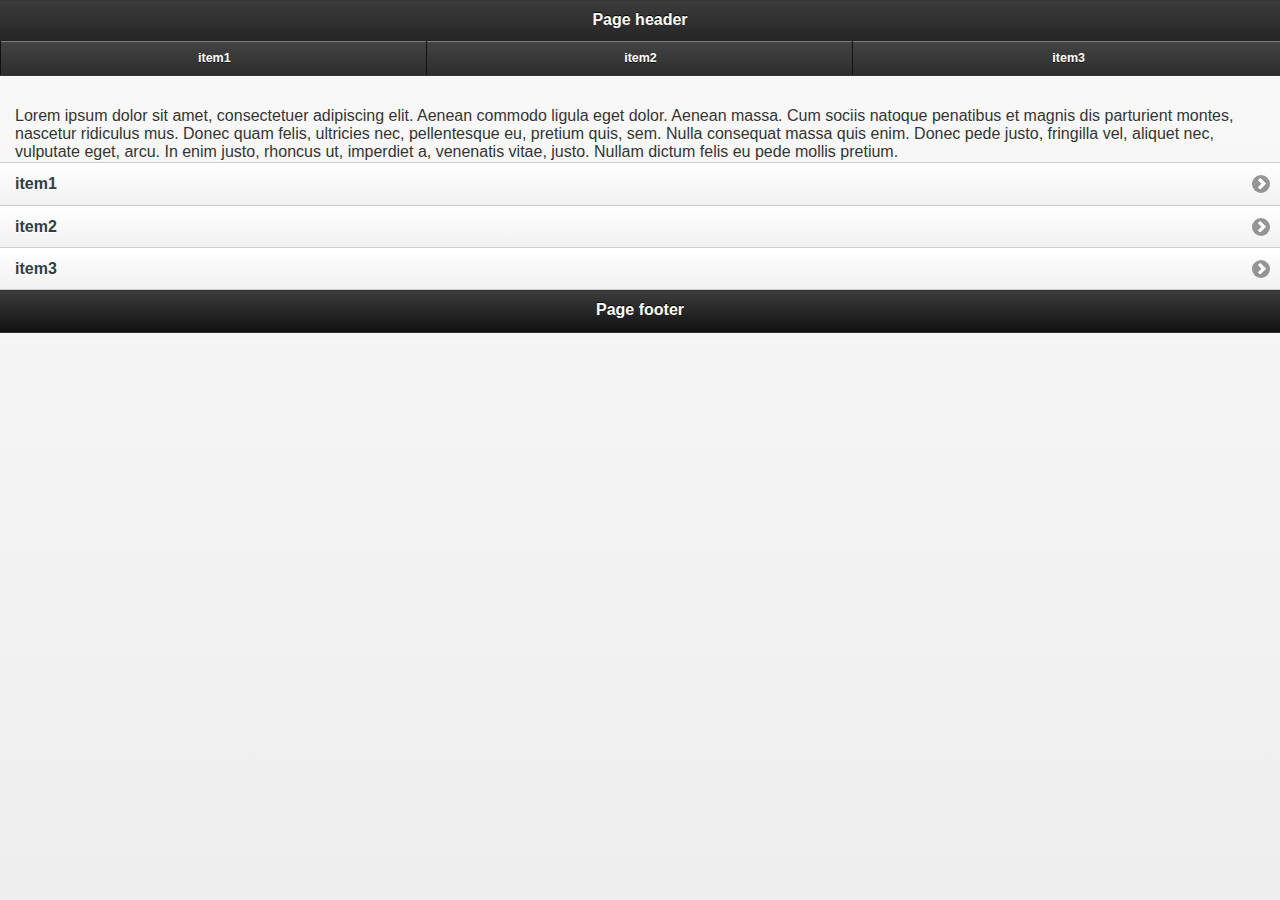
==== week1/index.html @ 98336124 "Week1-Submit" ====
<!doctype html>
<html>
<head>
	<title>Poetry App</title>
	<meta charset="utf-8">
	<meta name="viewport" content="width=device-width, initial-scale=1">
	<meta name="apple-mobile-web-app-capable" content="yes" />
	<link rel="stylesheet" type="text/css" href="js/libs/jquery.mobile-1.3.0/jquery.mobile-1.3.0.min.css"/>
	<script type="text/javascript" src="js/libs/jquery-1.9.1.min.js"></script>
	<script type="text/javascript" src="js/libs/jquery.mobile-1.3.0/jquery.mobile-1.3.0.min.js"></script>
	<script>document.write('<script src="http://' + (location.host || 'localhost').split(':')[0] + ':35729/livereload.js?snipver=1"></' + 'script>')</script>
	
	
	
	
	
</head>
<body>
<section data-role="page">
	<header data-role="header">
		<h1>Page header</h1>
		<nav data-role="navbar">
			<ul>
				 <li><a href="#">item1</a></li>
				 <li><a href="#">item2</a></li>
				 <li><a href="#">item3</a></li>
			</ul>
		</nav>
	</header><!-- /header -->
	<article data-role="content">
		<p>Lorem ipsum dolor sit amet, consectetuer adipiscing elit. Aenean commodo ligula eget dolor. Aenean massa. Cum sociis natoque penatibus et magnis dis parturient montes, nascetur ridiculus mus. Donec quam felis, ultricies nec, pellentesque eu, pretium quis, sem. Nulla consequat massa quis enim. Donec pede justo, fringilla vel, aliquet nec, vulputate eget, arcu. In enim justo, rhoncus ut, imperdiet a, venenatis vitae, justo. Nullam dictum felis eu pede mollis pretium.</p>
		<ul data-role="listview">
			<li><a href="#">item1</a></li>
			<li><a href="#">item2</a></li>
			<li><a href="#">item3</a></li>
		</ul>
	</article><!-- /content -->
	<footer data-role="footer">
		<h4>Page footer</h4>
	</footer><!-- /footer -->
</section><!-- /page -->
</body>
</html>
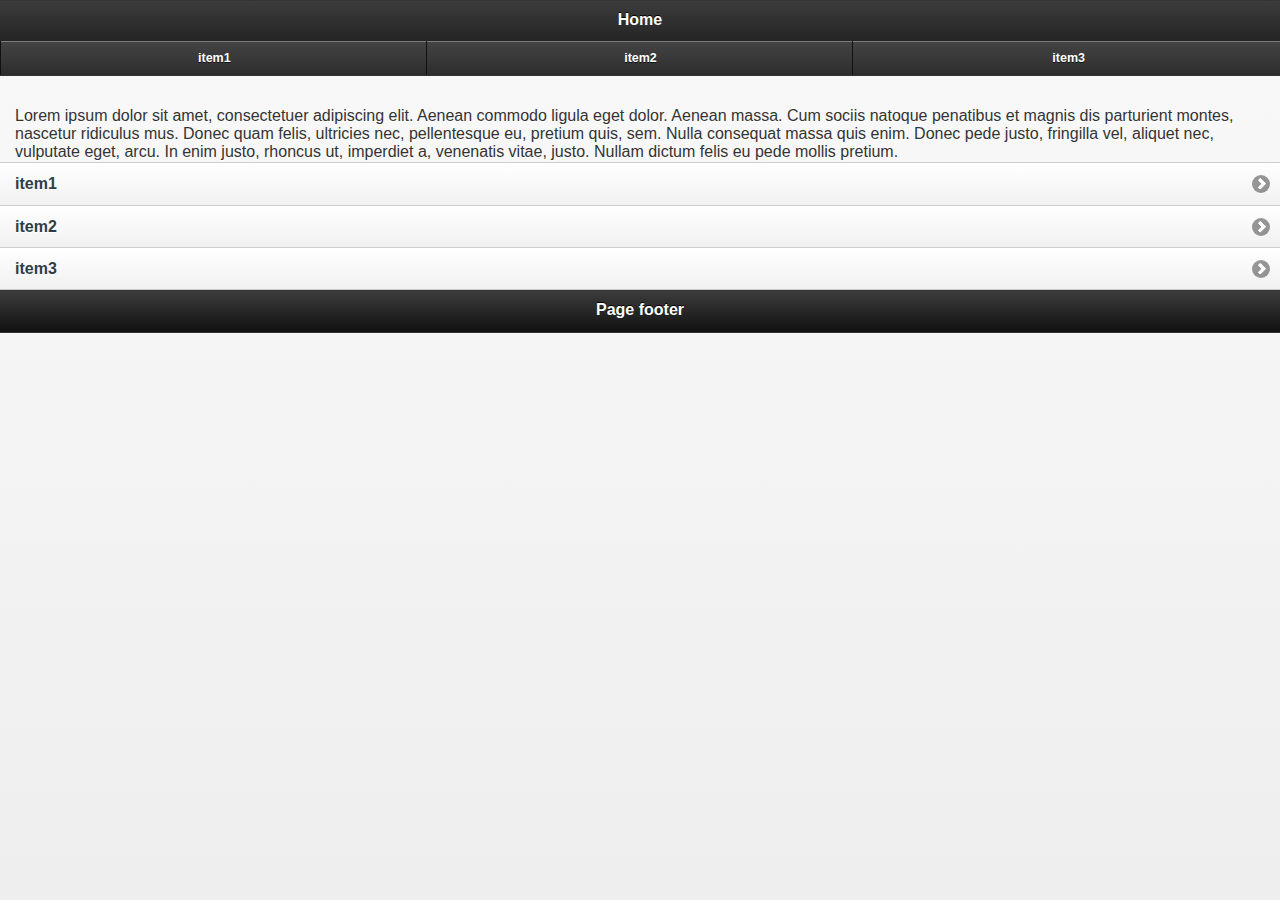
==== commit 5e5c56ac: "update" ====
--- a/week1/index.html
+++ b/week1/index.html
@@ -16,9 +16,9 @@
 	
 </head>
 <body>
-<section data-role="page">
+<section data-role="home">
 	<header data-role="header">
-		<h1>Page header</h1>
+		<h1>Home</h1>
 		<nav data-role="navbar">
 			<ul>
 				 <li><a href="#">item1</a></li>
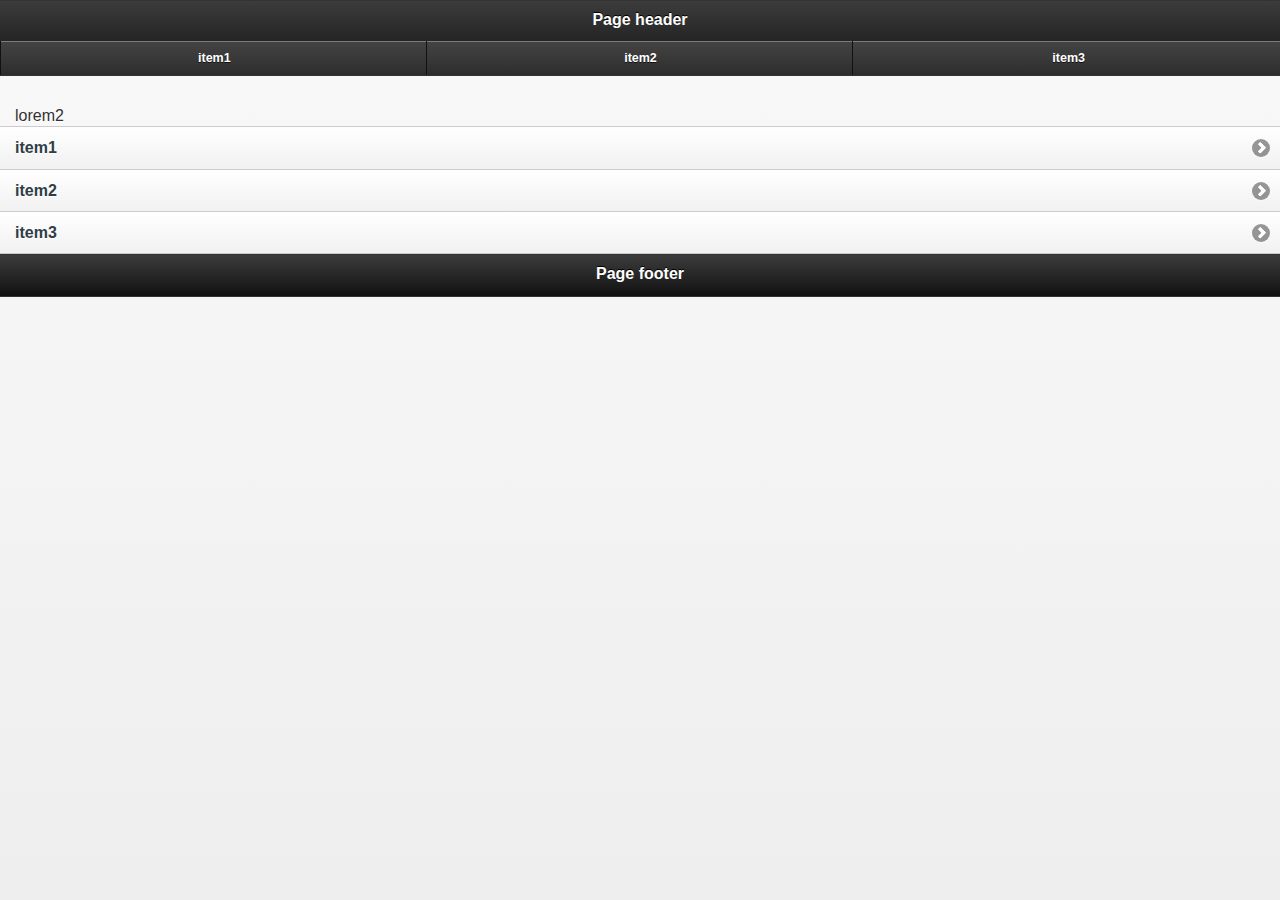
==== commit 71baf090: "new" ====
--- a/week1/index.html
+++ b/week1/index.html
@@ -16,9 +16,9 @@
 	
 </head>
 <body>
-<section data-role="home">
+<section data-role="page">
 	<header data-role="header">
-		<h1>Home</h1>
+		<h1>Page header</h1>
 		<nav data-role="navbar">
 			<ul>
 				 <li><a href="#">item1</a></li>
@@ -28,7 +28,7 @@
 		</nav>
 	</header><!-- /header -->
 	<article data-role="content">
-		<p>Lorem ipsum dolor sit amet, consectetuer adipiscing elit. Aenean commodo ligula eget dolor. Aenean massa. Cum sociis natoque penatibus et magnis dis parturient montes, nascetur ridiculus mus. Donec quam felis, ultricies nec, pellentesque eu, pretium quis, sem. Nulla consequat massa quis enim. Donec pede justo, fringilla vel, aliquet nec, vulputate eget, arcu. In enim justo, rhoncus ut, imperdiet a, venenatis vitae, justo. Nullam dictum felis eu pede mollis pretium.</p>
+		<p>lorem2</p>
 		<ul data-role="listview">
 			<li><a href="#">item1</a></li>
 			<li><a href="#">item2</a></li>
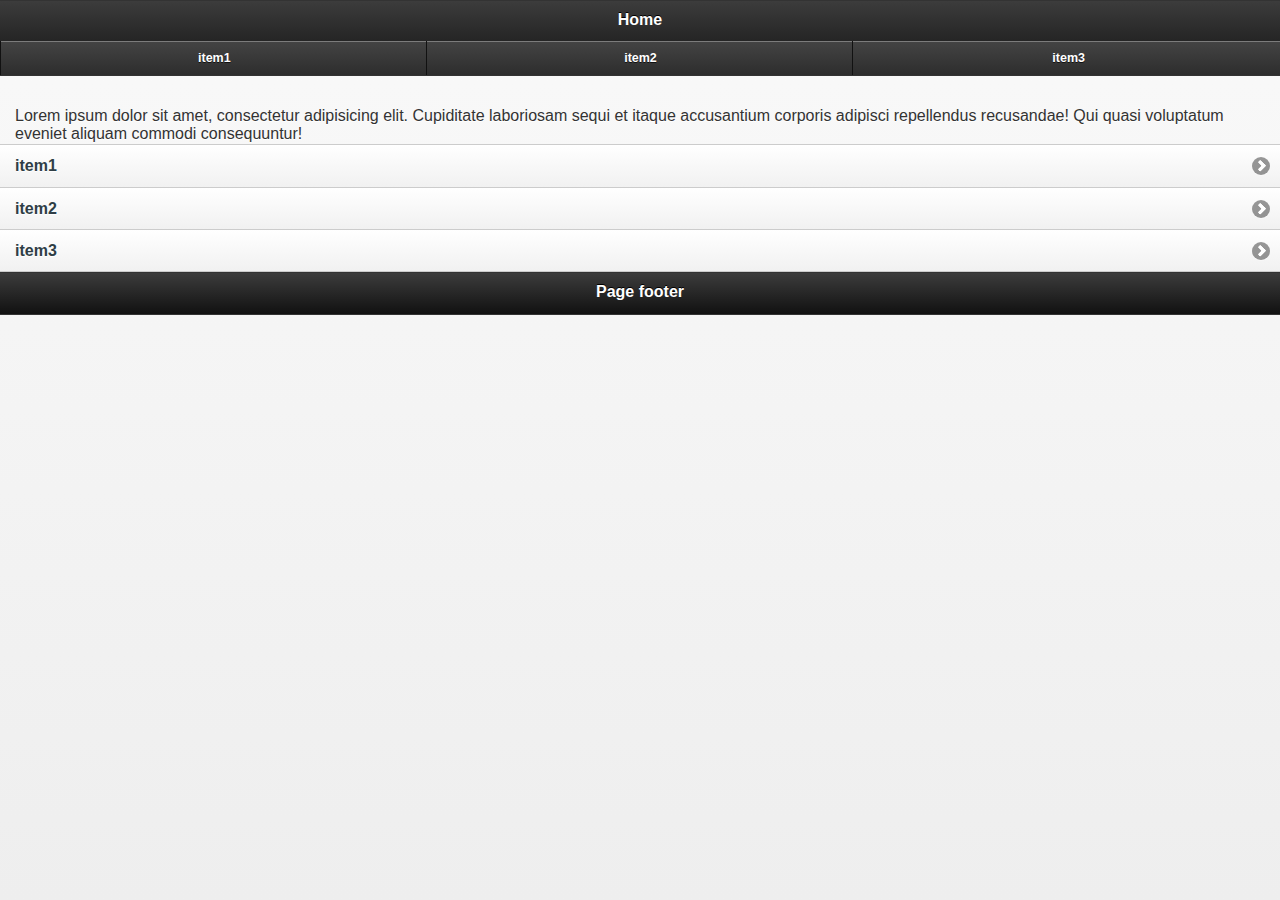
==== commit aa4ea4df: "update" ====
--- a/week1/index.html
+++ b/week1/index.html
@@ -16,9 +16,9 @@
 	
 </head>
 <body>
-<section data-role="page">
+<section data-role="home">
 	<header data-role="header">
-		<h1>Page header</h1>
+		<h1>Home</h1>
 		<nav data-role="navbar">
 			<ul>
 				 <li><a href="#">item1</a></li>
@@ -28,7 +28,7 @@
 		</nav>
 	</header><!-- /header -->
 	<article data-role="content">
-		<p>lorem2</p>
+		<p>Lorem ipsum dolor sit amet, consectetur adipisicing elit. Cupiditate laboriosam sequi et itaque accusantium corporis adipisci repellendus recusandae! Qui quasi voluptatum eveniet aliquam commodi consequuntur!</p>
 		<ul data-role="listview">
 			<li><a href="#">item1</a></li>
 			<li><a href="#">item2</a></li>
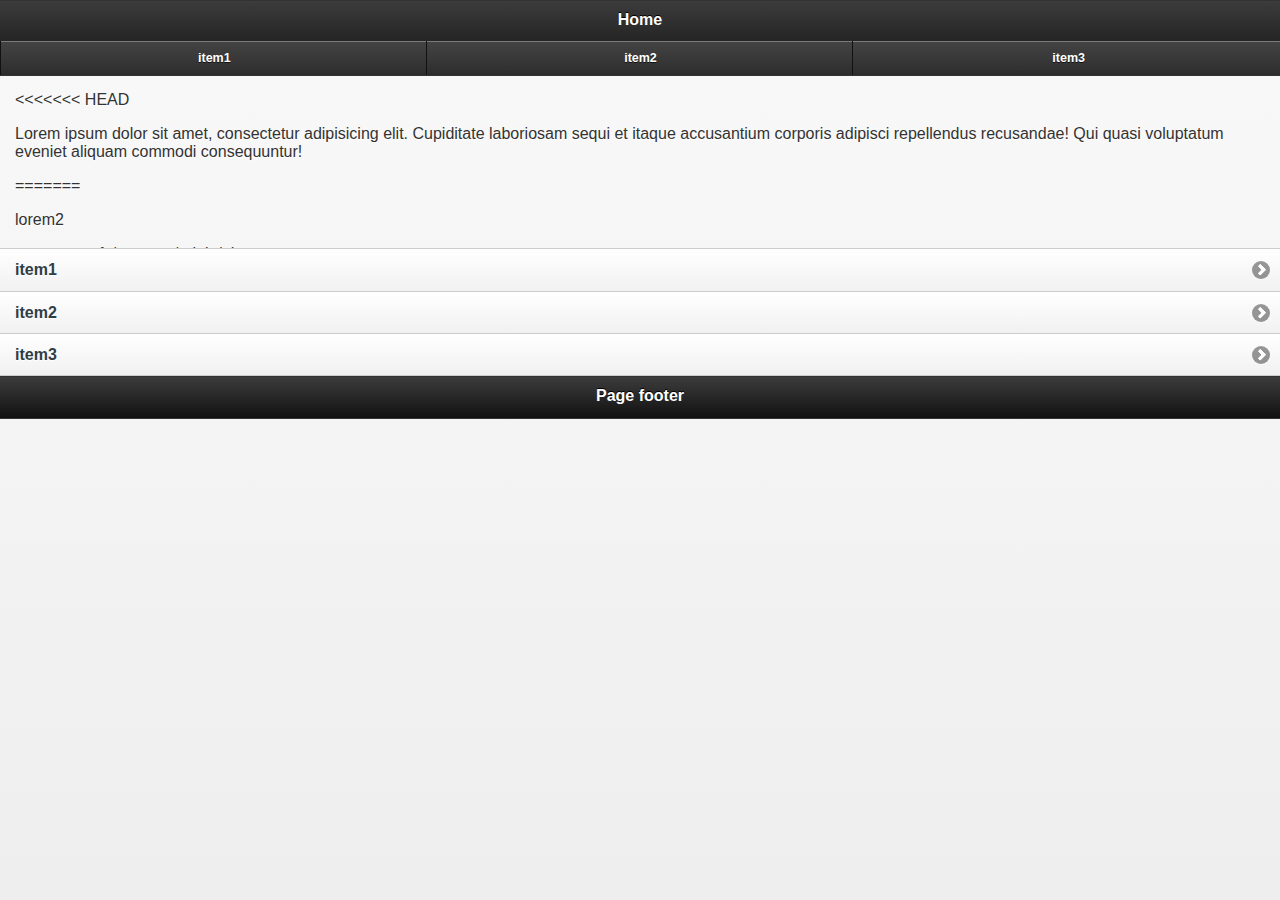
==== commit 19cbeb46: "Merge remote-tracking branch 'refs/remotes/origin/gh-pages'" ====
--- a/week1/index.html
+++ b/week1/index.html
@@ -28,7 +28,11 @@
 		</nav>
 	</header><!-- /header -->
 	<article data-role="content">
+<<<<<<< HEAD
 		<p>Lorem ipsum dolor sit amet, consectetur adipisicing elit. Cupiditate laboriosam sequi et itaque accusantium corporis adipisci repellendus recusandae! Qui quasi voluptatum eveniet aliquam commodi consequuntur!</p>
+=======
+		<p>lorem2</p>
+>>>>>>> refs/remotes/origin/gh-pages
 		<ul data-role="listview">
 			<li><a href="#">item1</a></li>
 			<li><a href="#">item2</a></li>
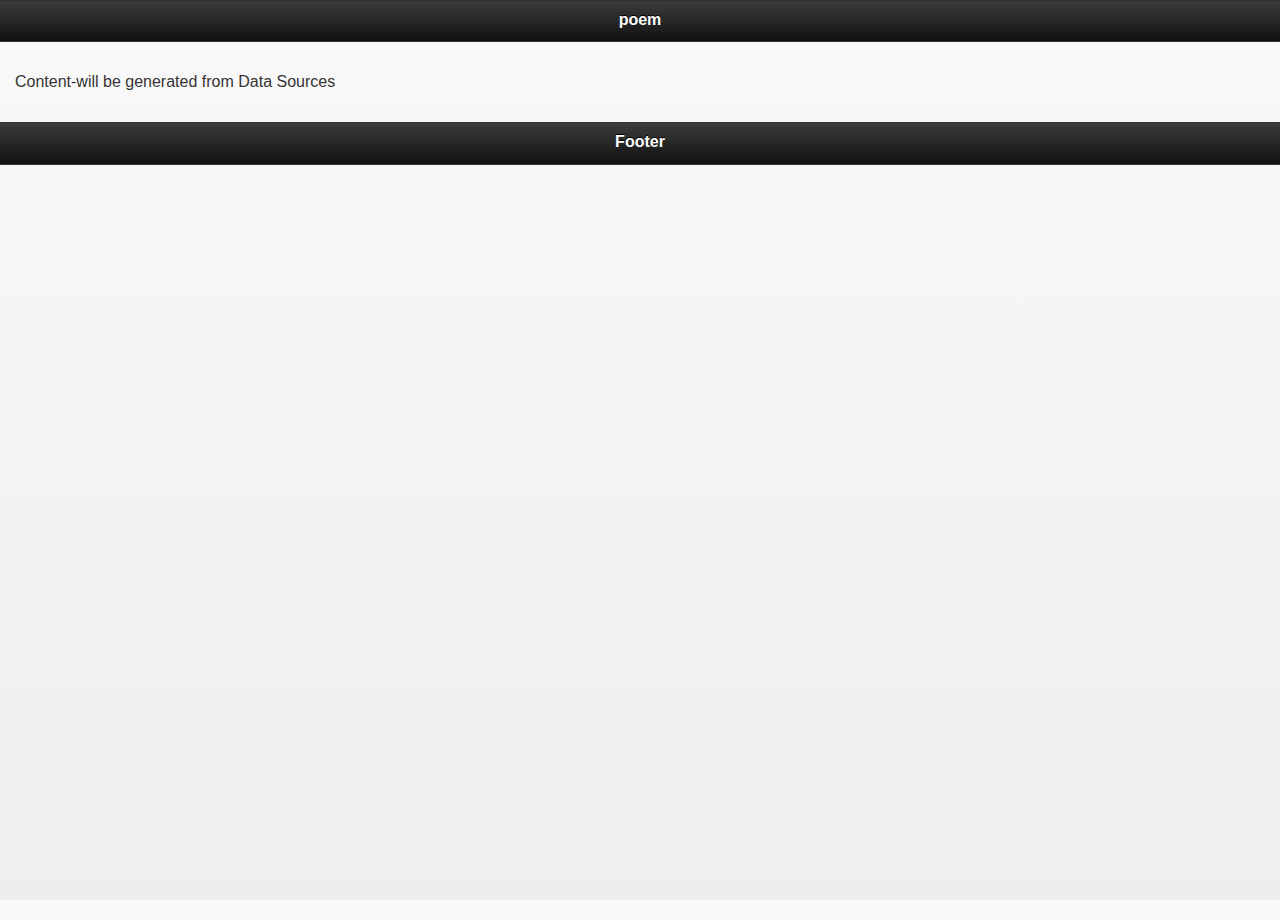
==== commit 5b397d7b: "commit" ====
--- a/week1/index.html
+++ b/week1/index.html
@@ -6,6 +6,7 @@
 	<meta name="viewport" content="width=device-width, initial-scale=1">
 	<meta name="apple-mobile-web-app-capable" content="yes" />
 	<link rel="stylesheet" type="text/css" href="js/libs/jquery.mobile-1.3.0/jquery.mobile-1.3.0.min.css"/>
+	<link rel="stylesheet" type="text/css" href="css/normal.css"/>
 	<script type="text/javascript" src="js/libs/jquery-1.9.1.min.js"></script>
 	<script type="text/javascript" src="js/libs/jquery.mobile-1.3.0/jquery.mobile-1.3.0.min.js"></script>
 	<script>document.write('<script src="http://' + (location.host || 'localhost').split(':')[0] + ':35729/livereload.js?snipver=1"></' + 'script>')</script>
@@ -19,29 +20,58 @@
 <section data-role="home">
 	<header data-role="header">
 		<h1>Home</h1>
-		<nav data-role="navbar">
-			<ul>
-				 <li><a href="#">item1</a></li>
-				 <li><a href="#">item2</a></li>
-				 <li><a href="#">item3</a></li>
-			</ul>
-		</nav>
 	</header><!-- /header -->
 	<article data-role="content">
-<<<<<<< HEAD
-		<p>Lorem ipsum dolor sit amet, consectetur adipisicing elit. Cupiditate laboriosam sequi et itaque accusantium corporis adipisci repellendus recusandae! Qui quasi voluptatum eveniet aliquam commodi consequuntur!</p>
-=======
-		<p>lorem2</p>
->>>>>>> refs/remotes/origin/gh-pages
-		<ul data-role="listview">
-			<li><a href="#">item1</a></li>
-			<li><a href="#">item2</a></li>
-			<li><a href="#">item3</a></li>
+		<div id="fpage">
+			
+		</div>
+			
 		</ul>
 	</article><!-- /content -->
 	<footer data-role="footer">
 		<h4>Page footer</h4>
 	</footer><!-- /footer -->
 </section><!-- /page -->
+
+<section id="poem" data-role="page">
+	<header data-role="header">
+		<h1>poem</h1>
+	</header><!-- /header -->
+	<article data-role="content">
+		<p>Content-will be generated from Data Sources</p>
+	</article><!-- /content -->
+	<footer data-role="footer">
+		<h1>Footer</h1>
+	</footer><!-- /footer -->
+</section><!-- /page -->
+
+<section id="music" data-role="page">
+	<header data-role="header">
+		<h1>This page will be reference to the Poem that was selected</h1>
+	</header><!-- /header -->
+	<article data-role="content">
+		<p>Content</p>
+	</article><!-- /content -->
+	<footer data-role="footer">
+		<h1>Footer</h1>
+	</footer><!-- /footer -->
+</section><!-- /page -->
+
+<section id="art" data-role="page">
+	<header data-role="header">
+		<h1>art</h1>
+	</header><!-- /header -->
+	<article data-role="content">
+		<p>poetry Art- will generated from Data Sources</p>
+	</article><!-- /content -->
+	<footer data-role="footer">
+		<h1>Footer</h1>
+	</footer><!-- /footer -->
+</section><!-- /page -->
+
+
 </body>
+
+<!-- JavaScript -->
+<script type="text/javascript" src="js/main.js"></script>
 </html>--- a/week1/css/normal.css
+++ b/week1/css/normal.css
@@ -0,0 +1,402 @@
+/*! normalize.css v2.1.1 | MIT License | git.io/normalize */
+
+/* ==========================================================================
+   HTML5 display definitions
+   ========================================================================== */
+
+/**
+ * Correct `block` display not defined in IE 8/9.
+ */
+
+article,
+aside,
+details,
+figcaption,
+figure,
+footer,
+header,
+hgroup,
+main,
+nav,
+section,
+summary {
+    display: block;
+}
+
+/**
+ * Correct `inline-block` display not defined in IE 8/9.
+ */
+
+audio,
+canvas,
+video {
+    display: inline-block;
+}
+
+/**
+ * Prevent modern browsers from displaying `audio` without controls.
+ * Remove excess height in iOS 5 devices.
+ */
+
+audio:not([controls]) {
+    display: none;
+    height: 0;
+}
+
+/**
+ * Address styling not present in IE 8/9.
+ */
+
+[hidden] {
+    display: none;
+}
+
+/* ==========================================================================
+   Base
+   ========================================================================== */
+
+/**
+ * 1. Prevent system color scheme's background color being used in Firefox, IE,
+ *    and Opera.
+ * 2. Prevent system color scheme's text color being used in Firefox, IE, and
+ *    Opera.
+ * 3. Set default font family to sans-serif.
+ * 4. Prevent iOS text size adjust after orientation change, without disabling
+ *    user zoom.
+ */
+
+html {
+    background: #fff; /* 1 */
+    color: #000; /* 2 */
+    font-family: sans-serif; /* 3 */
+    -ms-text-size-adjust: 100%; /* 4 */
+    -webkit-text-size-adjust: 100%; /* 4 */
+}
+
+/**
+ * Remove default margin.
+ */
+
+body {
+    margin: 0;
+}
+
+/* ==========================================================================
+   Links
+   ========================================================================== */
+
+/**
+ * Address `outline` inconsistency between Chrome and other browsers.
+ */
+
+a:focus {
+    outline: thin dotted;
+}
+
+/**
+ * Improve readability when focused and also mouse hovered in all browsers.
+ */
+
+a:active,
+a:hover {
+    outline: 0;
+}
+
+/* ==========================================================================
+   Typography
+   ========================================================================== */
+
+/**
+ * Address variable `h1` font-size and margin within `section` and `article`
+ * contexts in Firefox 4+, Safari 5, and Chrome.
+ */
+
+h1 {
+    font-size: 2em;
+    margin: 0.67em 0;
+}
+
+/**
+ * Address styling not present in IE 8/9, Safari 5, and Chrome.
+ */
+
+abbr[title] {
+    border-bottom: 1px dotted;
+}
+
+/**
+ * Address style set to `bolder` in Firefox 4+, Safari 5, and Chrome.
+ */
+
+b,
+strong {
+    font-weight: bold;
+}
+
+/**
+ * Address styling not present in Safari 5 and Chrome.
+ */
+
+dfn {
+    font-style: italic;
+}
+
+/**
+ * Address differences between Firefox and other browsers.
+ */
+
+hr {
+    -moz-box-sizing: content-box;
+    box-sizing: content-box;
+    height: 0;
+}
+
+/**
+ * Address styling not present in IE 8/9.
+ */
+
+mark {
+    background: #ff0;
+    color: #000;
+}
+
+/**
+ * Correct font family set oddly in Safari 5 and Chrome.
+ */
+
+code,
+kbd,
+pre,
+samp {
+    font-family: monospace, serif;
+    font-size: 1em;
+}
+
+/**
+ * Improve readability of pre-formatted text in all browsers.
+ */
+
+pre {
+    white-space: pre-wrap;
+}
+
+/**
+ * Set consistent quote types.
+ */
+
+q {
+    quotes: "\201C" "\201D" "\2018" "\2019";
+}
+
+/**
+ * Address inconsistent and variable font size in all browsers.
+ */
+
+small {
+    font-size: 80%;
+}
+
+/**
+ * Prevent `sub` and `sup` affecting `line-height` in all browsers.
+ */
+
+sub,
+sup {
+    font-size: 75%;
+    line-height: 0;
+    position: relative;
+    vertical-align: baseline;
+}
+
+sup {
+    top: -0.5em;
+}
+
+sub {
+    bottom: -0.25em;
+}
+
+/* ==========================================================================
+   Embedded content
+   ========================================================================== */
+
+/**
+ * Remove border when inside `a` element in IE 8/9.
+ */
+
+img {
+    border: 0;
+}
+
+/**
+ * Correct overflow displayed oddly in IE 9.
+ */
+
+svg:not(:root) {
+    overflow: hidden;
+}
+
+/* ==========================================================================
+   Figures
+   ========================================================================== */
+
+/**
+ * Address margin not present in IE 8/9 and Safari 5.
+ */
+
+figure {
+    margin: 0;
+}
+
+/* ==========================================================================
+   Forms
+   ========================================================================== */
+
+/**
+ * Define consistent border, margin, and padding.
+ */
+
+fieldset {
+    border: 1px solid #c0c0c0;
+    margin: 0 2px;
+    padding: 0.35em 0.625em 0.75em;
+}
+
+/**
+ * 1. Correct `color` not being inherited in IE 8/9.
+ * 2. Remove padding so people aren't caught out if they zero out fieldsets.
+ */
+
+legend {
+    border: 0; /* 1 */
+    padding: 0; /* 2 */
+}
+
+/**
+ * 1. Correct font family not being inherited in all browsers.
+ * 2. Correct font size not being inherited in all browsers.
+ * 3. Address margins set differently in Firefox 4+, Safari 5, and Chrome.
+ */
+
+button,
+input,
+select,
+textarea {
+    font-family: inherit; /* 1 */
+    font-size: 100%; /* 2 */
+    margin: 0; /* 3 */
+}
+
+/**
+ * Address Firefox 4+ setting `line-height` on `input` using `!important` in
+ * the UA stylesheet.
+ */
+
+button,
+input {
+    line-height: normal;
+}
+
+/**
+ * Address inconsistent `text-transform` inheritance for `button` and `select`.
+ * All other form control elements do not inherit `text-transform` values.
+ * Correct `button` style inheritance in Chrome, Safari 5+, and IE 8+.
+ * Correct `select` style inheritance in Firefox 4+ and Opera.
+ */
+
+button,
+select {
+    text-transform: none;
+}
+
+/**
+ * 1. Avoid the WebKit bug in Android 4.0.* where (2) destroys native `audio`
+ *    and `video` controls.
+ * 2. Correct inability to style clickable `input` types in iOS.
+ * 3. Improve usability and consistency of cursor style between image-type
+ *    `input` and others.
+ */
+
+button,
+html input[type="button"], /* 1 */
+input[type="reset"],
+input[type="submit"] {
+    -webkit-appearance: button; /* 2 */
+    cursor: pointer; /* 3 */
+}
+
+/**
+ * Re-set default cursor for disabled elements.
+ */
+
+button[disabled],
+html input[disabled] {
+    cursor: default;
+}
+
+/**
+ * 1. Address box sizing set to `content-box` in IE 8/9.
+ * 2. Remove excess padding in IE 8/9.
+ */
+
+input[type="checkbox"],
+input[type="radio"] {
+    box-sizing: border-box; /* 1 */
+    padding: 0; /* 2 */
+}
+
+/**
+ * 1. Address `appearance` set to `searchfield` in Safari 5 and Chrome.
+ * 2. Address `box-sizing` set to `border-box` in Safari 5 and Chrome
+ *    (include `-moz` to future-proof).
+ */
+
+input[type="search"] {
+    -webkit-appearance: textfield; /* 1 */
+    -moz-box-sizing: content-box;
+    -webkit-box-sizing: content-box; /* 2 */
+    box-sizing: content-box;
+}
+
+/**
+ * Remove inner padding and search cancel button in Safari 5 and Chrome
+ * on OS X.
+ */
+
+input[type="search"]::-webkit-search-cancel-button,
+input[type="search"]::-webkit-search-decoration {
+    -webkit-appearance: none;
+}
+
+/**
+ * Remove inner padding and border in Firefox 4+.
+ */
+
+button::-moz-focus-inner,
+input::-moz-focus-inner {
+    border: 0;
+    padding: 0;
+}
+
+/**
+ * 1. Remove default vertical scrollbar in IE 8/9.
+ * 2. Improve readability and alignment in all browsers.
+ */
+
+textarea {
+    overflow: auto; /* 1 */
+    vertical-align: top; /* 2 */
+}
+
+/* ==========================================================================
+   Tables
+   ========================================================================== */
+
+/**
+ * Remove most spacing between table cells.
+ */
+
+table {
+    border-collapse: collapse;
+    border-spacing: 0;
+}
